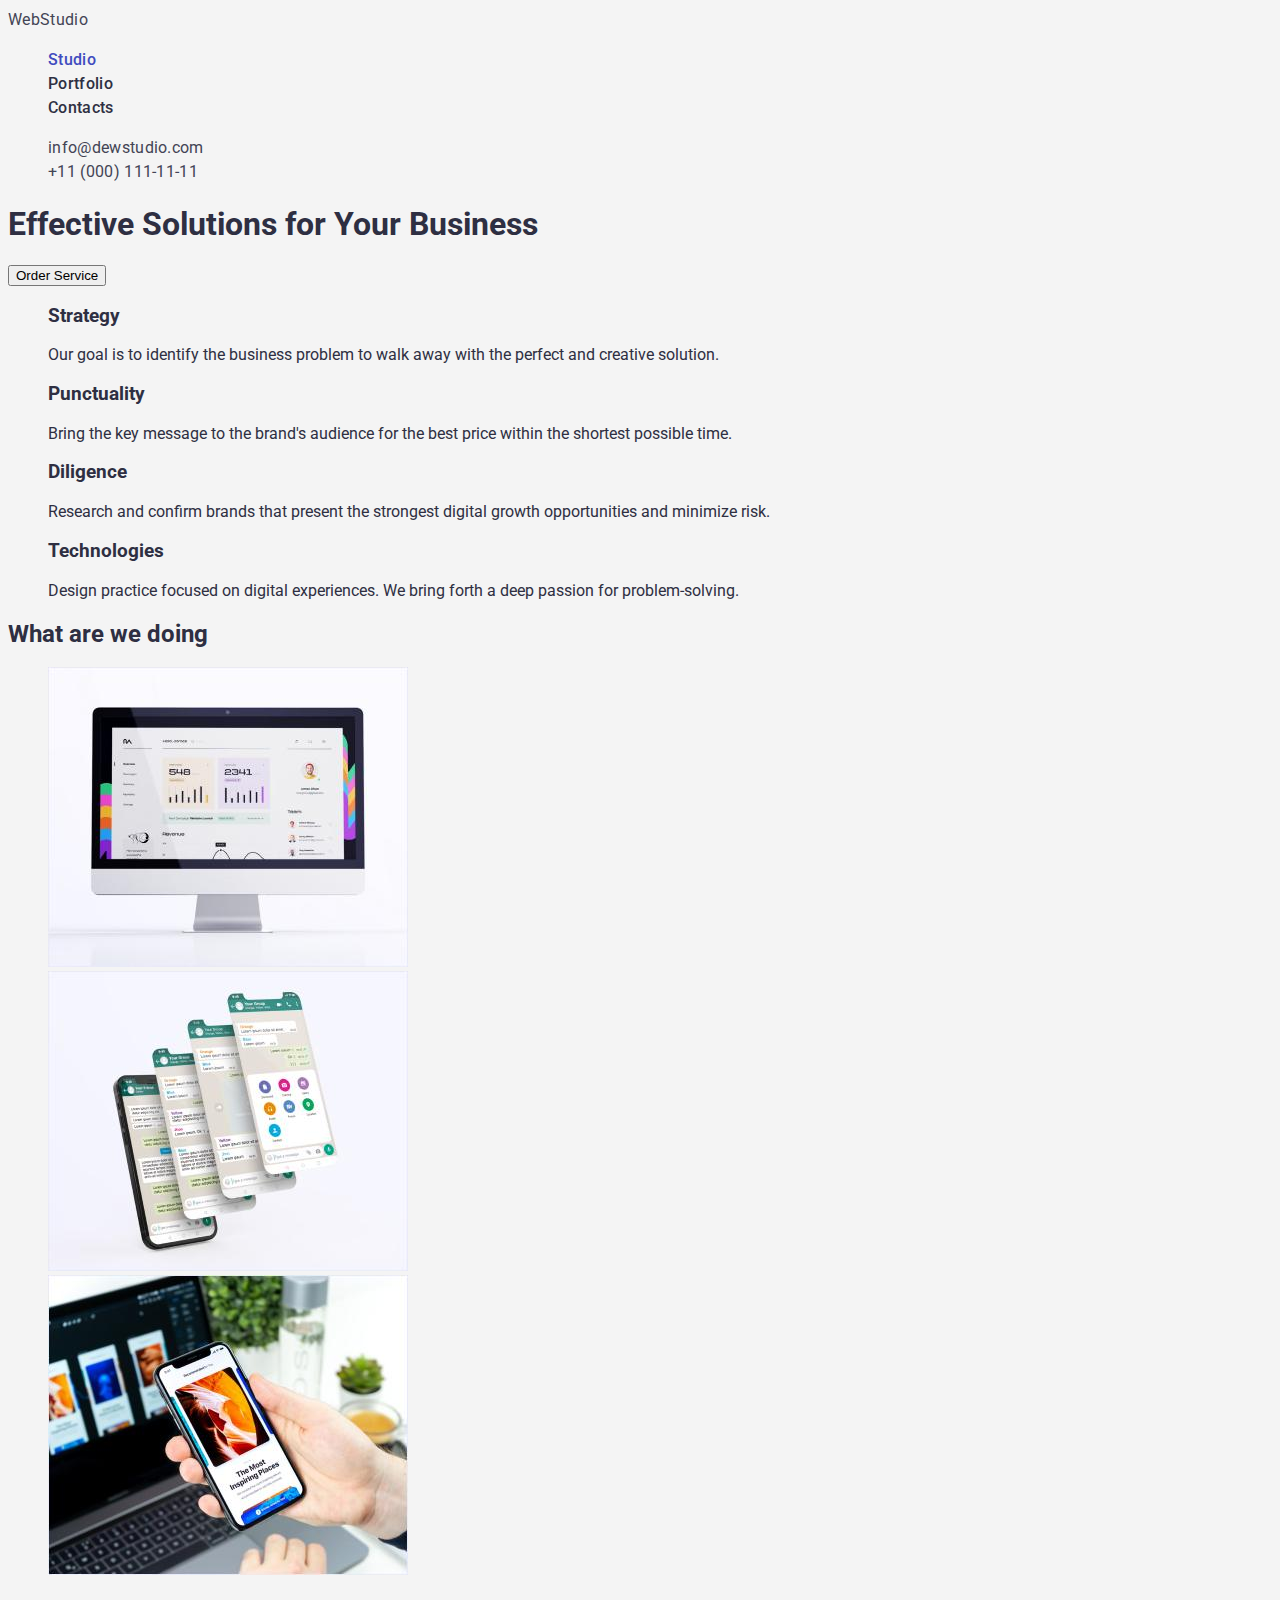
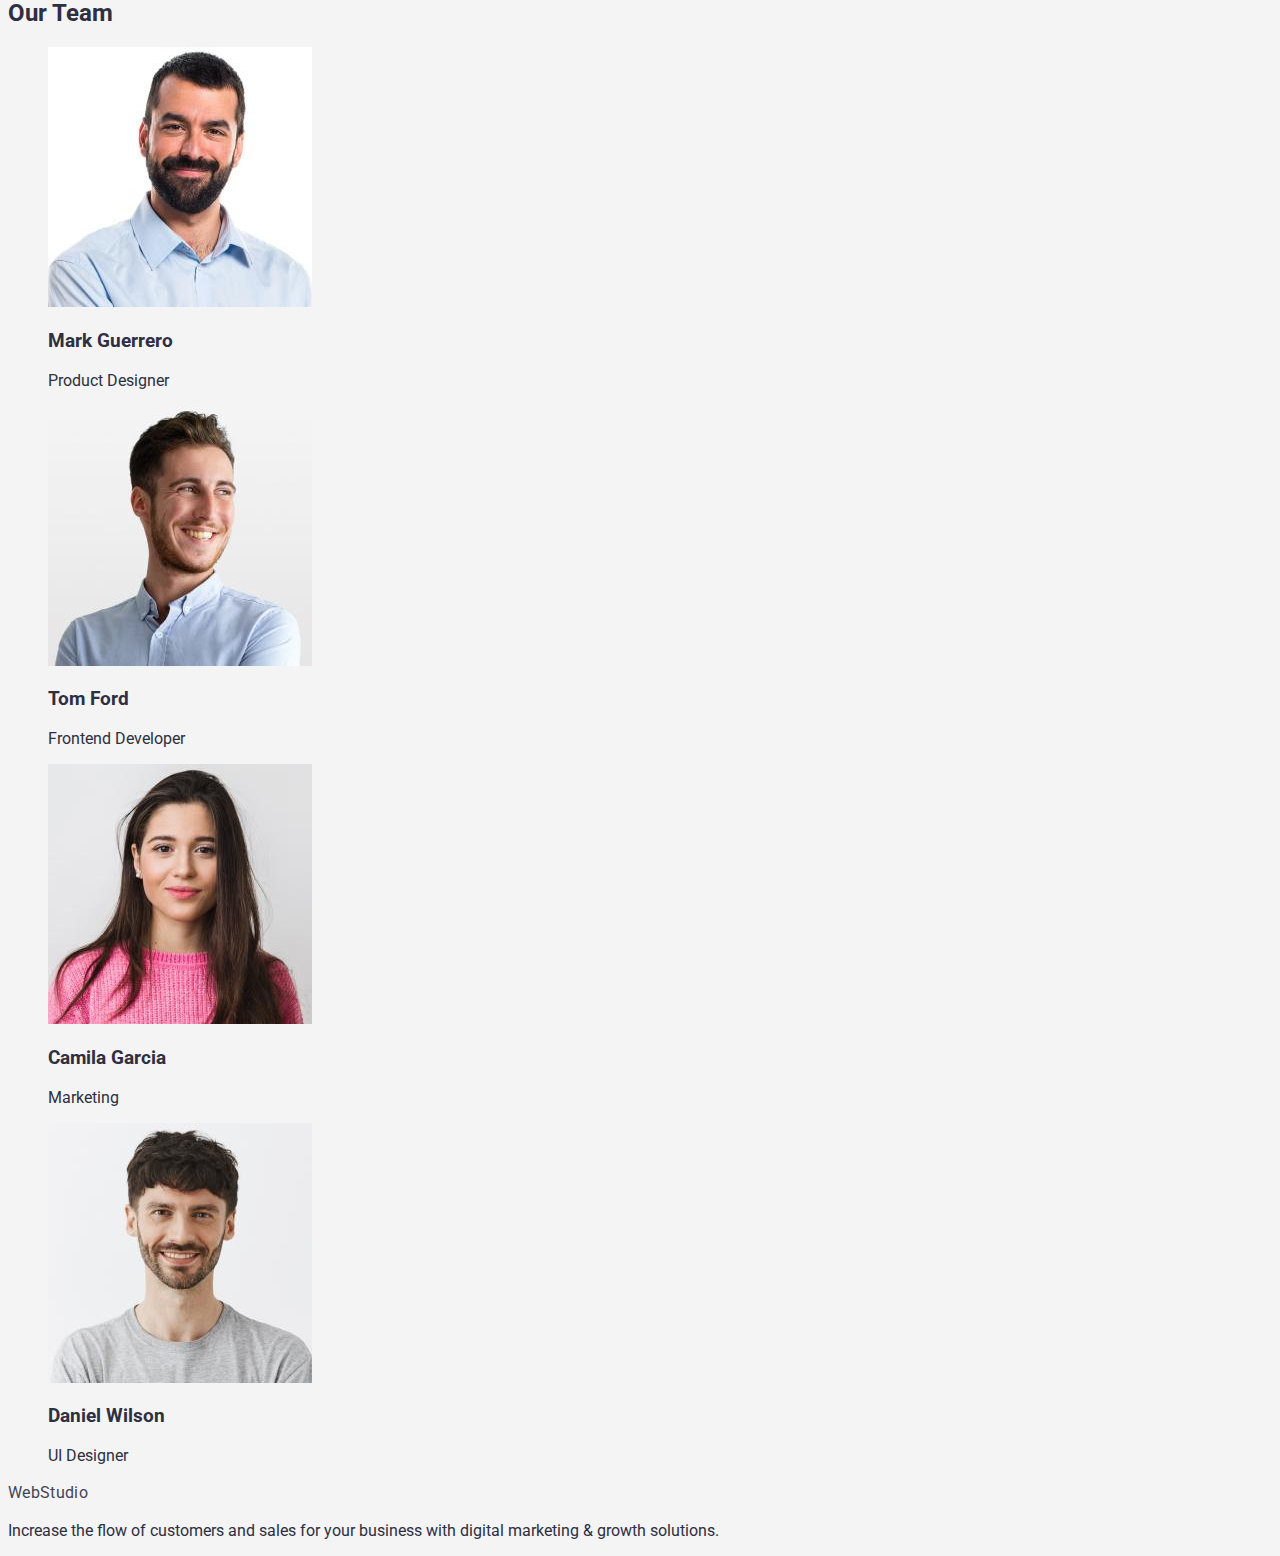
==== index.html @ c57a3c66 "publ" ====
<!DOCTYPE html>
<html lang="en">
  <head>
    <meta charset="UTF-8" />
    <meta http-equiv="X-UA-Compatible" content="IE=edge" />
    <meta name="viewport" content="width=device-width, initial-scale=1.0" />
    <title>Studio</title>
    <link
      rel="stylesheet"
      href="node_modules/modern-normalize/modern-normalize.css"
    />
    <link rel="preconnect" href="https://fonts.googleapis.com" />
    <link rel="preconnect" href="https://fonts.gstatic.com" crossorigin />
    <link
      href="https://fonts.googleapis.com/css2?family=Raleway:ital,wght@0,800;1,800&family=Roboto:ital,wght@0,400;0,500;0,700;0,900;1,400;1,500;1,700;1,900&display=swap"
      rel="stylesheet"
    />
    <link rel="stylesheet" href=".//css/styles.css" />
  </head>

  <body>
    <header>
      <nav>
        <a class="link" href="index.html">WebStudio</a>
        <ul>
          <li>
            <a class="link-active nav-link" href="index.html">Studio</a>
          </li>
          <li>
            <a class="link nav-link" href="portfolio.html">Portfolio</a>
          </li>
          <li>
            <a class="link nav-link" href="contacts.html">Contacts</a>
          </li>
        </ul>
      </nav>
      <address>
        <ul>
          <li>
            <a class="link" href="mailto:info@dewstudio.com"
              >info@dewstudio.com</a
            >
          </li>
          <li>
            <a class="link" href="tel:+110001111111">+11 (000) 111-11-11</a>
          </li>
        </ul>
      </address>
    </header>
    <main>
      <section>
        <h1>Effective Solutions for Your Business</h1>
        <button type="button" class="button">Order Service</button>
      </section>
      <section>
        <h2 hidden="true">Our benefits</h2>
        <ul>
          <li>
            <h3>Strategy</h3>
            <p>
              Our goal is to identify the business problem to walk away with the
              perfect and creative solution.
            </p>
          </li>
          <li>
            <h3>Punctuality</h3>
            <p>
              Bring the key message to the brand's audience for the best price
              within the shortest possible time.
            </p>
          </li>
          <li>
            <h3>Diligence</h3>
            <p>
              Research and confirm brands that present the strongest digital
              growth opportunities and minimize risk.
            </p>
          </li>
          <li>
            <h3>Technologies</h3>
            <p>
              Design practice focused on digital experiences. We bring forth a
              deep passion for problem-solving.
            </p>
          </li>
        </ul>
      </section>
      <section>
        <h2>What are we doing</h2>
        <ul>
          <li>
            <img src="./image/img1-1.jpg" alt="pc" width="360" height="300" />
          </li>
          <li>
            <img
              src="./image/img1-2.jpg"
              alt="phone"
              width="360"
              height="300"
            />
          </li>
          <li>
            <img
              src="./image/img1-3.jpg"
              alt="phonelaptop"
              width="360"
              height="300"
            />
          </li>
        </ul>
      </section>
      <section>
        <h2>Our Team</h2>
        <ul>
          <li>
            <img
              src="./image/img1-4.jpg"
              alt="Mark Guerrero"
              width="264"
              height="260"
            />
            <h3>Mark Guerrero</h3>
            <p>Product Designer</p>
          </li>
          <li>
            <img
              src="./image/img1-5.jpg"
              alt="Tom Ford"
              width="264"
              height="260"
            />
            <h3>Tom Ford</h3>
            <p>Frontend Developer</p>
          </li>
          <li>
            <img
              src="./image/img1-6.jpg"
              alt="Camila Garcia"
              width="264"
              height="260"
            />
            <h3>Camila Garcia</h3>
            <p>Marketing</p>
          </li>
          <li>
            <img
              src="./image/img1-7.jpg"
              alt="Daniel Wilson"
              width="264"
              height="260"
            />
            <h3>Daniel Wilson</h3>
            <p>UI Designer</p>
          </li>
        </ul>
      </section>
    </main>
    <footer>
      <a class="link" href="index.html">WebStudio</a>
      <p>
        Increase the flow of customers and sales for your business with digital
        marketing & growth solutions.
      </p>
    </footer>
  </body>
</html>
---- css/styles.css ----
:root {
  --color-primary: #2e2f42;
  --color-action: #404bbf;
  --color-brand-link: #434455;
  --color-brand-nav-link: #2e2f42;
  --color-background: #f4f4f4;
}
body {
  color: var(--color-primary);
  font-family: 'Roboto', 'Raleway', sans-serif;
  background-color: var(--color-background);
}

.link {
  color: var(--color-brand-link);
  text-decoration: none;
  font-family: Roboto;
  font-size: 16px;
  font-style: normal;
  line-height: 1.5;
  letter-spacing: 0.32px;
}

.nav-link {
  color: var(--color-brand-nav-link);
  text-decoration: none;
  font-family: Roboto;
  font-size: 16px;
  font-weight: 500;
  line-height: 1.5;
  letter-spacing: 0.32px;
}

.nav-link:hover,
.nav-link:focus {
  color: var(--color-action);
}

.link:hover {
  color: var(--color-action);
}
.link-active {
  color: var(--color-action);
}
.brand-section {
  background-color: var(--color-brand-lite);
}
.button {
  cursor: pointer;
}

ul {
  list-style-type: none;
}
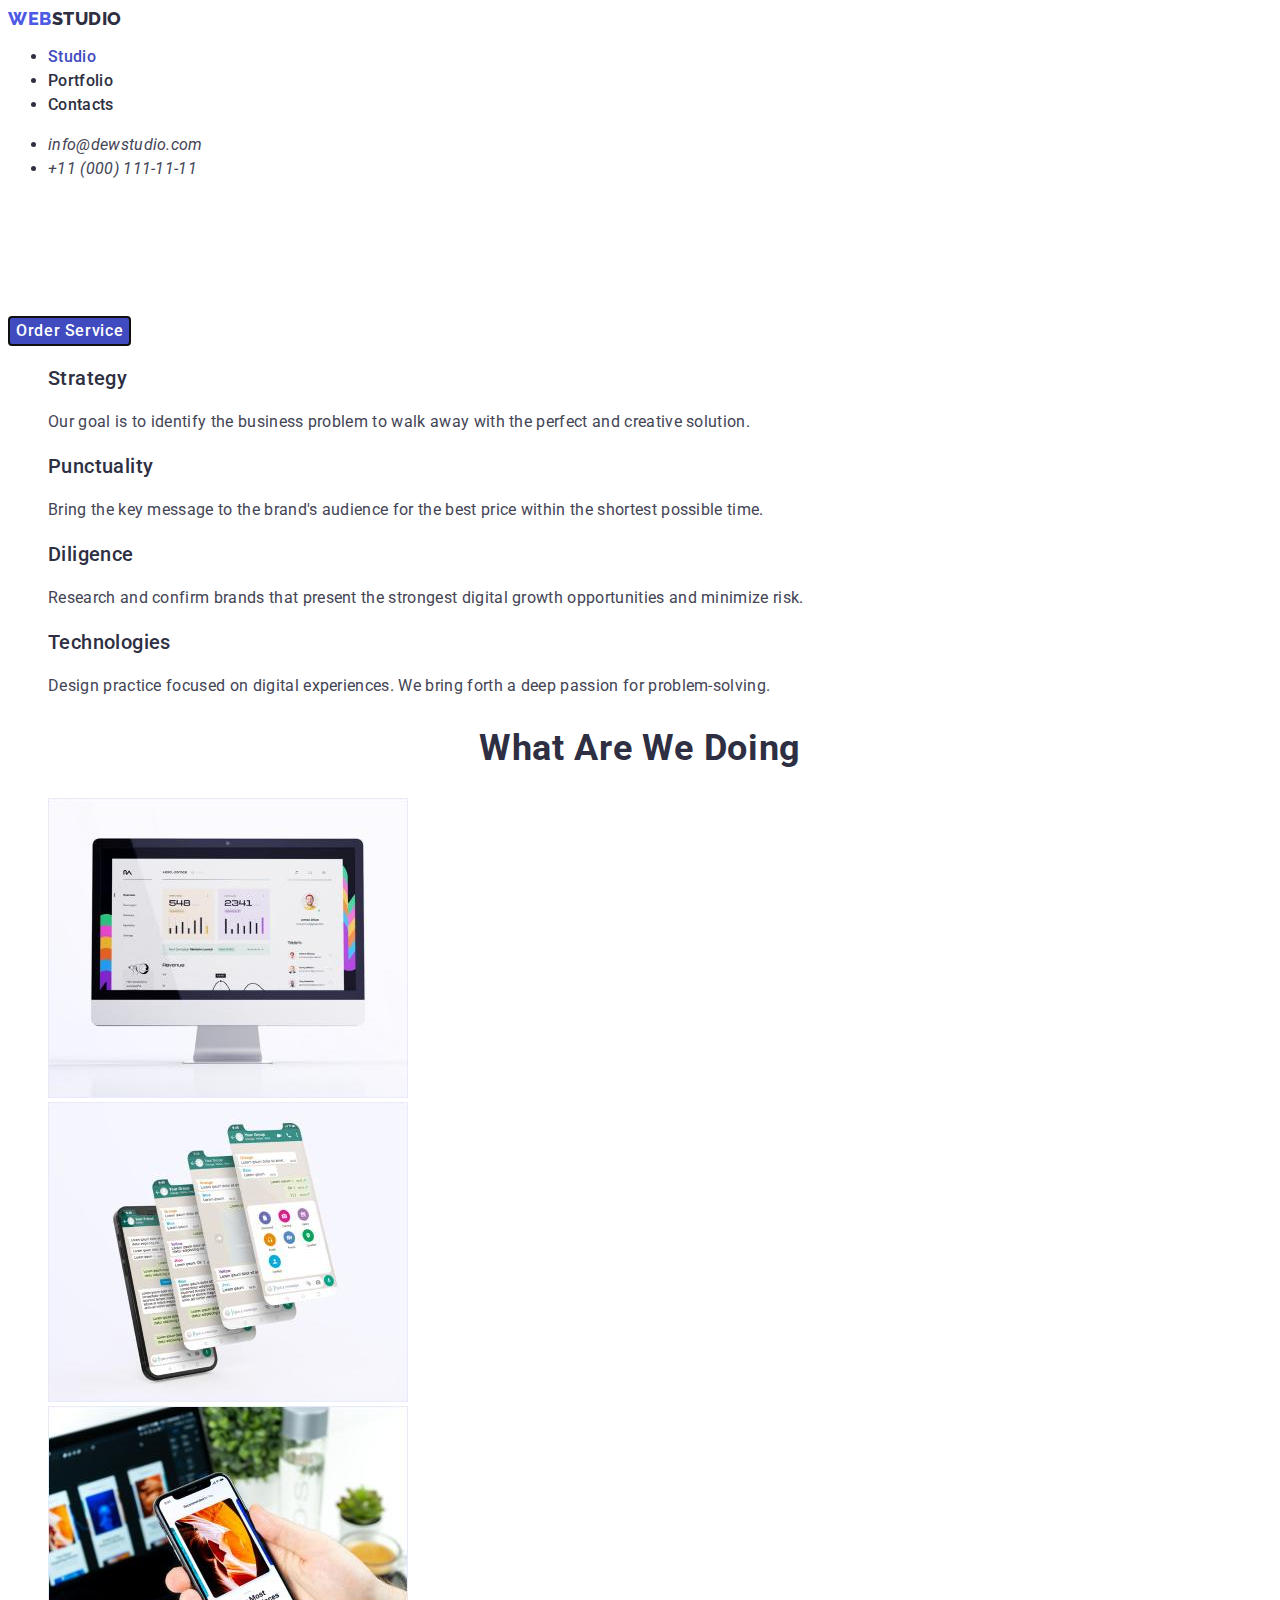
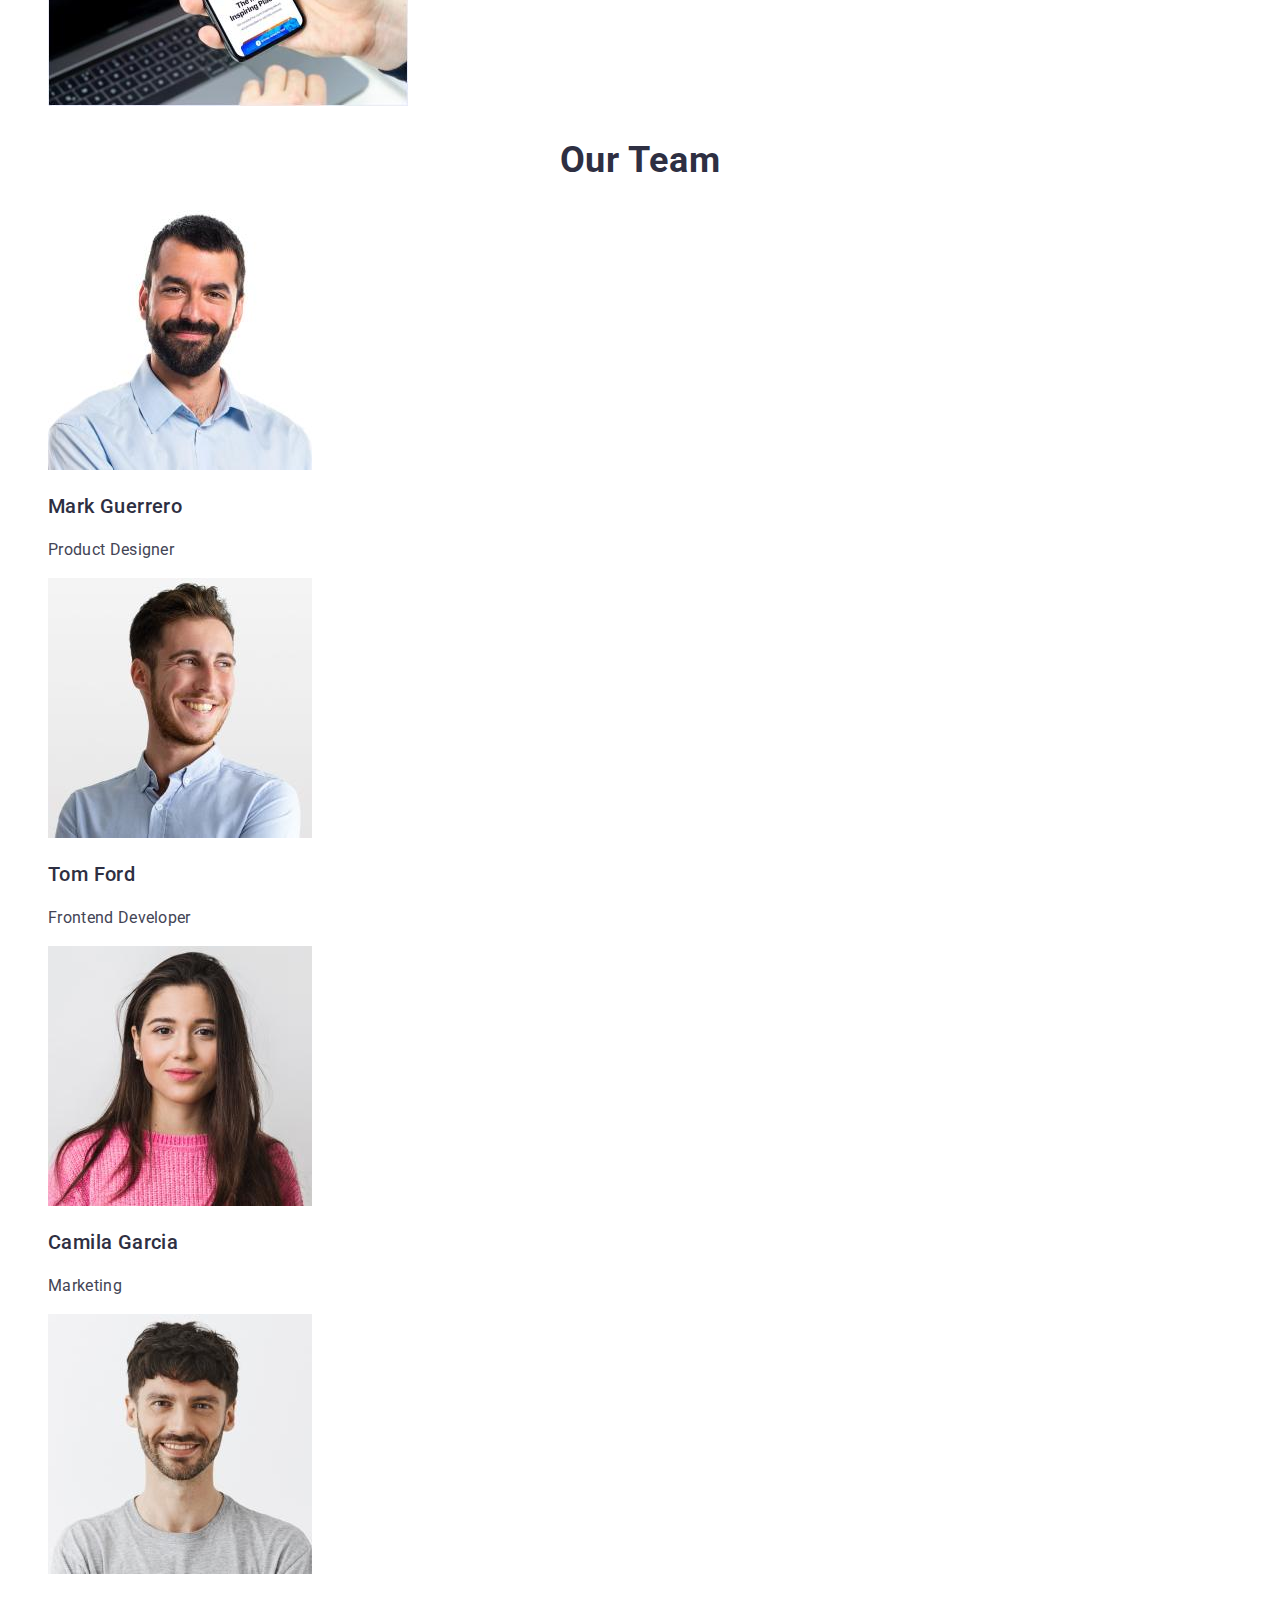
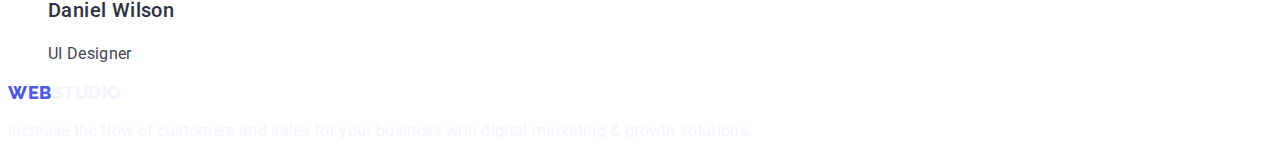
==== commit a72a4033: "correction" ====
--- a/index.html
+++ b/index.html
@@ -21,7 +21,8 @@
   <body>
     <header>
       <nav>
-        <a class="link" href="index.html">WebStudio</a>
+        <a class="link logo" href="index.html"
+          >Web<span class="logo-part">Studio</span</a>
         <ul>
           <li>
             <a class="link-active nav-link" href="index.html">Studio</a>
@@ -49,36 +50,36 @@
     </header>
     <main>
       <section>
-        <h1>Effective Solutions for Your Business</h1>
-        <button type="button" class="button">Order Service</button>
+        <h1 class="hero-title">Effective Solutions for Your Business</h1>
+        <button type="button" class="button" autofocus="autofocus">Order Service</button>
       </section>
       <section>
-        <h2 hidden="true">Our benefits</h2>
-        <ul>
+        <h2 class="visually-hidden">Our benefits</h2>
+        <ul class="list">
           <li>
-            <h3>Strategy</h3>
-            <p>
+            <h3 class="card-text">Strategy</h3>
+            <p class="text">
               Our goal is to identify the business problem to walk away with the
               perfect and creative solution.
             </p>
           </li>
           <li>
-            <h3>Punctuality</h3>
-            <p>
+            <h3 class="card-text">Punctuality</h3>
+            <p class="text">
               Bring the key message to the brand's audience for the best price
               within the shortest possible time.
             </p>
           </li>
           <li>
-            <h3>Diligence</h3>
-            <p>
+            <h3 class="card-text">Diligence</h3>
+            <p class="text">
               Research and confirm brands that present the strongest digital
               growth opportunities and minimize risk.
             </p>
           </li>
           <li>
-            <h3>Technologies</h3>
-            <p>
+            <h3 class="card-text">Technologies</h3>
+            <p class="text">
               Design practice focused on digital experiences. We bring forth a
               deep passion for problem-solving.
             </p>
@@ -86,8 +87,8 @@
         </ul>
       </section>
       <section>
-        <h2>What are we doing</h2>
-        <ul>
+        <h2 class="text-title">What Are We Doing</h2>
+        <ul class="list">
           <li>
             <img src="./image/img1-1.jpg" alt="pc" width="360" height="300" />
           </li>
@@ -110,8 +111,8 @@
         </ul>
       </section>
       <section>
-        <h2>Our Team</h2>
-        <ul>
+        <h2 class="text-title">Our Team</h2>
+        <ul class="list">
           <li>
             <img
               src="./image/img1-4.jpg"
@@ -119,8 +120,8 @@
               width="264"
               height="260"
             />
-            <h3>Mark Guerrero</h3>
-            <p>Product Designer</p>
+            <h3 class="card-text">Mark Guerrero</h3>
+            <p class="text">Product Designer</p>
           </li>
           <li>
             <img
@@ -129,8 +130,8 @@
               width="264"
               height="260"
             />
-            <h3>Tom Ford</h3>
-            <p>Frontend Developer</p>
+            <h3 class="card-text">Tom Ford</h3>
+            <p class="text">Frontend Developer</p>
           </li>
           <li>
             <img
@@ -139,8 +140,8 @@
               width="264"
               height="260"
             />
-            <h3>Camila Garcia</h3>
-            <p>Marketing</p>
+            <h3 class="card-text">Camila Garcia</h3>
+            <p class="text">Marketing</p>
           </li>
           <li>
             <img
@@ -149,15 +150,16 @@
               width="264"
               height="260"
             />
-            <h3>Daniel Wilson</h3>
-            <p>UI Designer</p>
+            <h3 class="card-text">Daniel Wilson</h3>
+            <p class="text">UI Designer</p>
           </li>
         </ul>
       </section>
     </main>
     <footer>
-      <a class="link" href="index.html">WebStudio</a>
-      <p>
+      <a class="link logo" href="index.html"
+        >Web<span class="logo-part-footer">Studio</span></a>
+      <p class="text-footer">
         Increase the flow of customers and sales for your business with digital
         marketing & growth solutions.
       </p>
--- a/css/styles.css
+++ b/css/styles.css
@@ -1,30 +1,59 @@
 :root {
-  --color-primary: #2e2f42;
-  --color-action: #404bbf;
-  --color-brand-link: #434455;
-  --color-brand-nav-link: #2e2f42;
-  --color-background: #f4f4f4;
+  --color-dark: #2e2f42;
+  --color-pressed-states: #404bbf;
+  --color-text: #434455;
+  --color-primary-brand: #4d5ae5;
+  --color-white-background: #ffffff;
+  --color-light: #f4f4fd;
+  --color-accent: #e7e9fc;
+  --color-subtle-text: #8e8f99;
+  --color-modal-overlay: #2e2f4266;
+  --color-hero-background: #2e2f42;
+  --color-modal-background: #fcfcfc;
 }
 body {
-  color: var(--color-primary);
+  color: var(--color-dark);
   font-family: 'Roboto', 'Raleway', sans-serif;
-  background-color: var(--color-background);
+  background-color: var(--color-white-background);
+}
+.hero-title {
+  color: var(--color-white-background);
+  text-align: center;
+  font-family: inherit;
+  font-size: 56px;
+  font-weight: 700;
+  line-height: 1.07143;
+  letter-spacing: 1.12px;
+}
+.link.logo {
+  color: var(--color-primary-brand);
+  font-family: Raleway;
+  font-size: 18px;
+  font-weight: 800;
+  line-height: 1.16667;
+  letter-spacing: 0.54px;
+  text-transform: uppercase;
+}
+.logo-part {
+  color: var(--color-dark);
+}
+.logo-part-footer{
+  color: var(--color-light)
 }
 
 .link {
-  color: var(--color-brand-link);
+  color: var(--color-text);
   text-decoration: none;
-  font-family: Roboto;
+  font-family: inherit;
   font-size: 16px;
-  font-style: normal;
   line-height: 1.5;
   letter-spacing: 0.32px;
 }
 
 .nav-link {
-  color: var(--color-brand-nav-link);
+  color: var(--color-dark);
   text-decoration: none;
-  font-family: Roboto;
+  font-family: inherit;
   font-size: 16px;
   font-weight: 500;
   line-height: 1.5;
@@ -33,22 +62,79 @@
 
 .nav-link:hover,
 .nav-link:focus {
-  color: var(--color-action);
+  color: var(--color-pressed-states);
 }
 
 .link:hover {
-  color: var(--color-action);
+  color: var(--color-pressed-states);
 }
 .link-active {
-  color: var(--color-action);
+  color: var(--color-pressed-states);
 }
-.brand-section {
-  background-color: var(--color-brand-lite);
-}
+
 .button {
   cursor: pointer;
+  color: var(--color-primary-brand);
+  text-align: center;
+  font-family: inherit;
+  font-size: 16px;
+  font-weight: 500;
+  line-height: 1.5;
+  letter-spacing: 0.64px;
+  background-color: var(--color-light);
 }
-
-ul {
+.button:hover,
+.button:focus {
+  color: var(--color-white-background);
+  background-color: var(--color-pressed-states);
+}
+.button:active{
+  background-color: var(--color-pressed-states);
+}
+.list {
   list-style-type: none;
 }
+.card-text {
+  color: var(--color-dark);
+  font-family: inherit;
+  font-size: 20px;
+  font-weight: 500;
+  line-height: 1.2;
+  letter-spacing: 0.4px;
+}
+.text {
+  color: var(--color-text);
+  font-family: inherit;
+  font-size: 16px;
+  line-height: 1.5;
+  letter-spacing: 0.32px;
+}
+.text-footer {
+  color: var(--color-light);
+  font-family: inherit;
+  font-size: 16px;
+  line-height: 1.5;
+  letter-spacing: 0.32px;
+}
+.text-title {
+  color: var(--color-dark);
+  text-align: center;
+  font-family: inherit;
+  font-size: 36px;
+  font-weight: 700;
+  line-height: 1.11111;
+  letter-spacing: 0.72px;
+  text-transform: capitalize;
+}
+.visually-hidden {
+  position: absolute;
+  width: 1px;
+  height: 1px;
+  margin: -1px;
+  border: 0;
+  padding: 0;
+  white-space: nowrap;
+  clip-path: inset(100%);
+  clip: rect(0 0 0 0);
+  overflow: hidden;
+}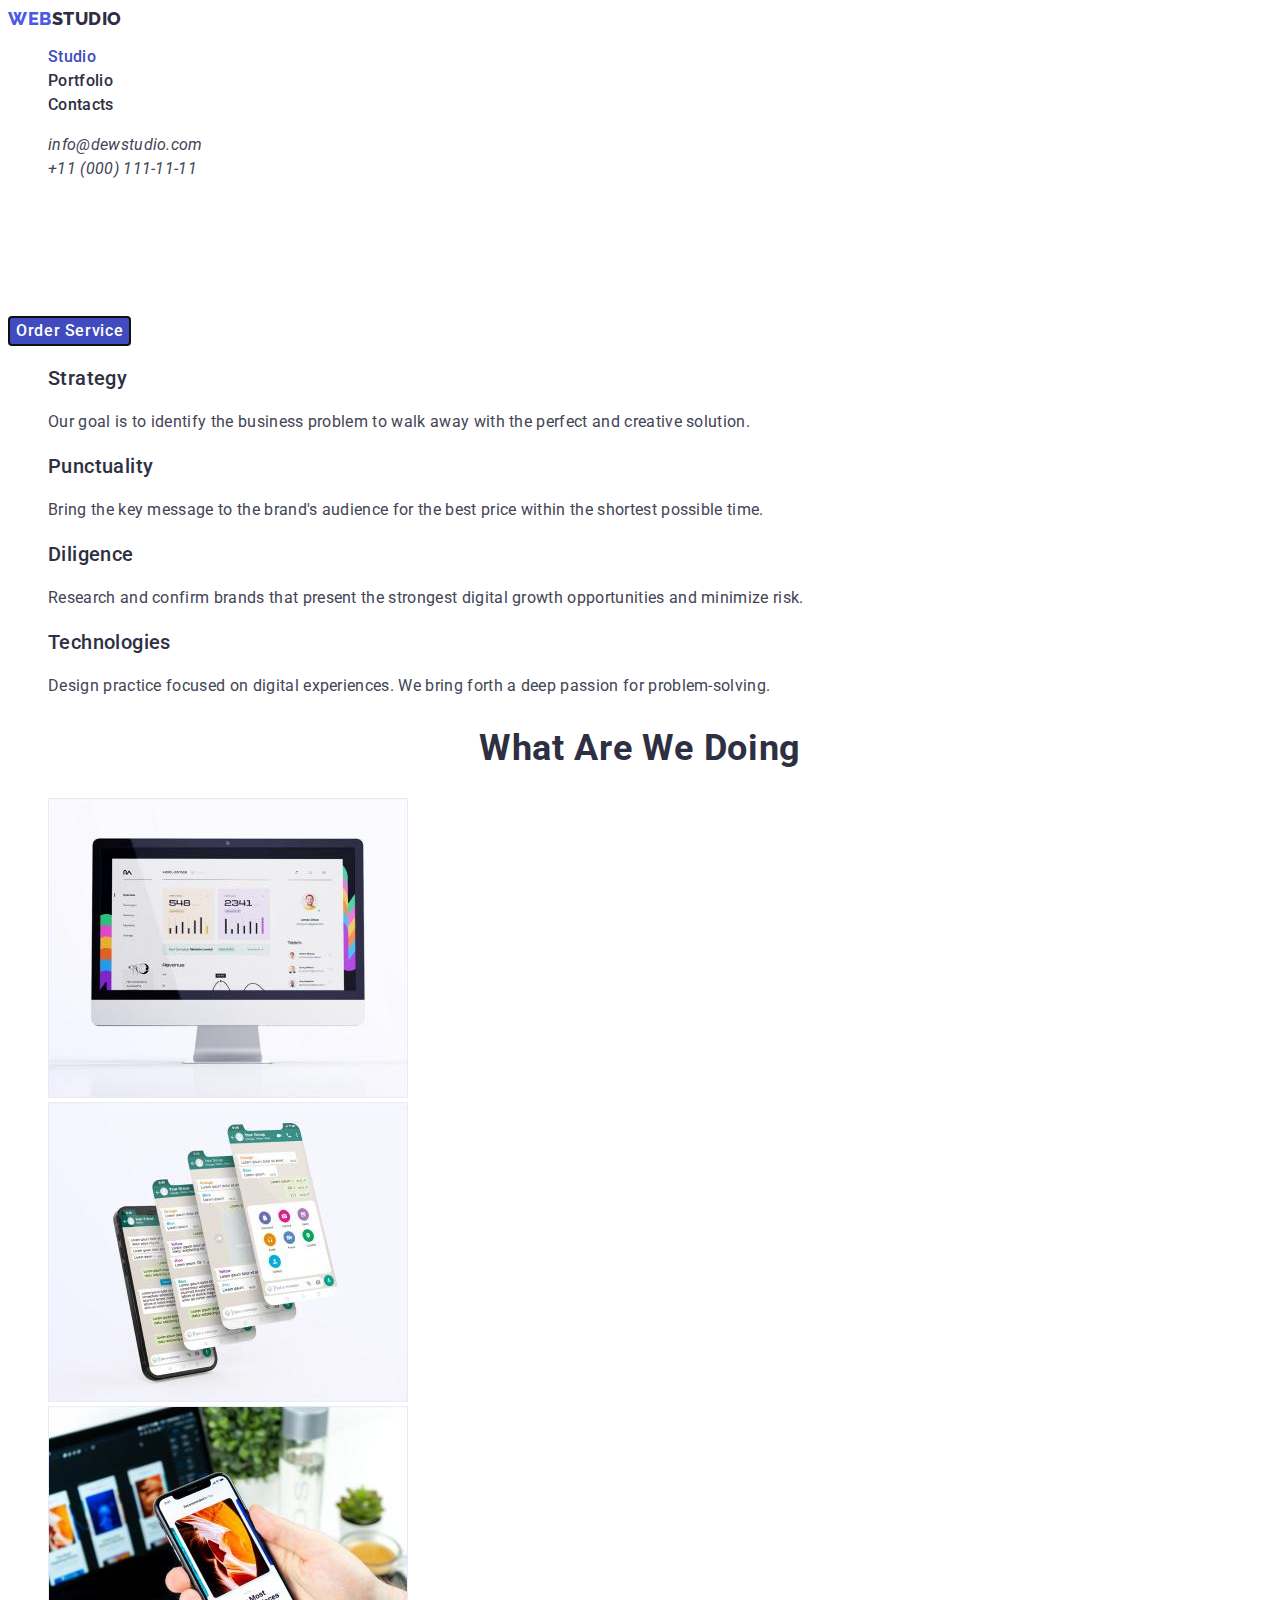
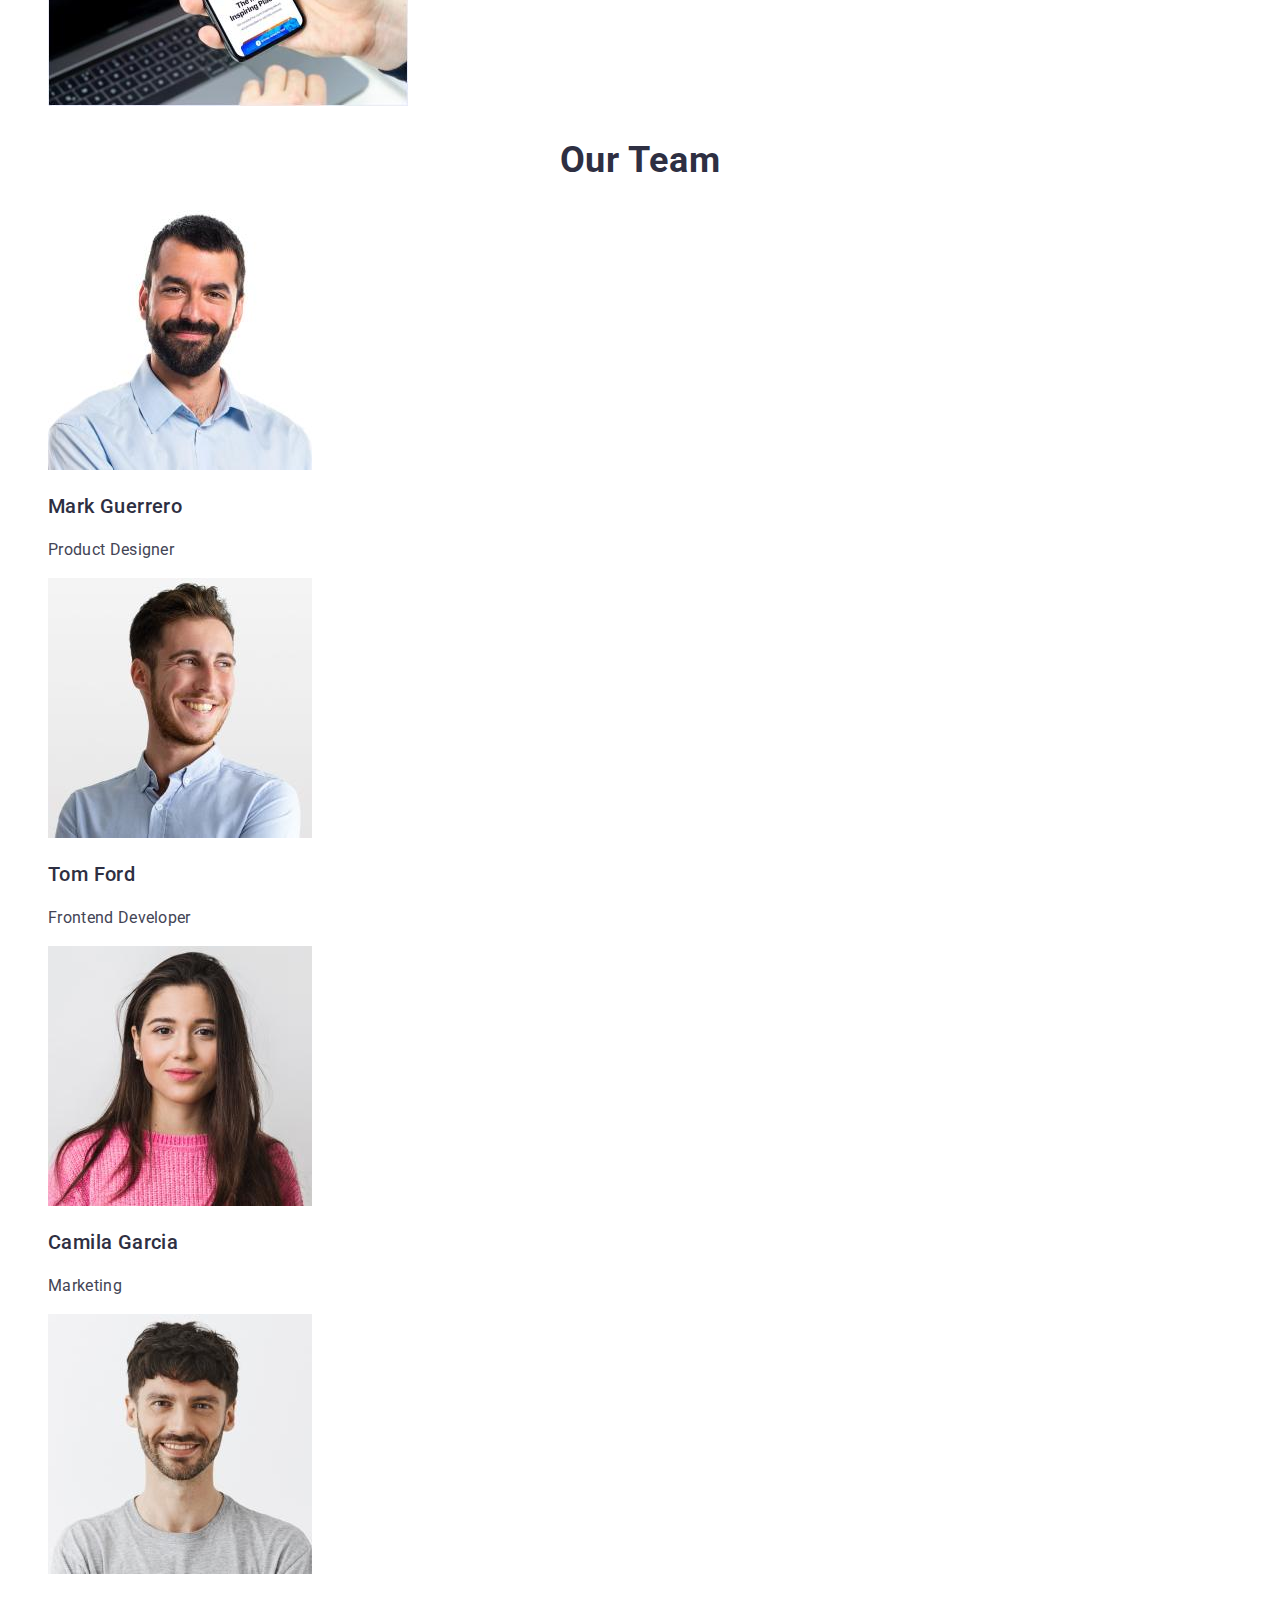
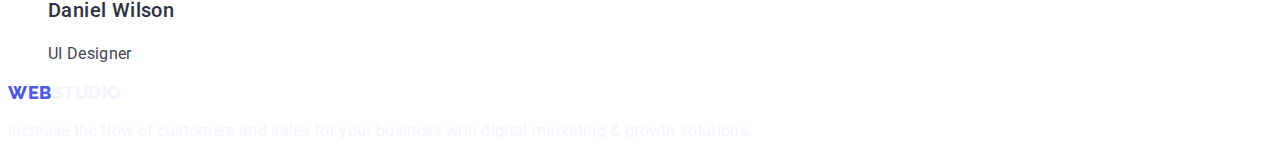
==== commit 90e0b505: "corr2" ====
--- a/index.html
+++ b/index.html
@@ -23,7 +23,7 @@
       <nav>
         <a class="link logo" href="index.html"
           >Web<span class="logo-part">Studio</span</a>
-        <ul>
+        <ul class="list">
           <li>
             <a class="link-active nav-link" href="index.html">Studio</a>
           </li>
@@ -36,7 +36,7 @@
         </ul>
       </nav>
       <address>
-        <ul>
+        <ul class="list">
           <li>
             <a class="link" href="mailto:info@dewstudio.com"
               >info@dewstudio.com</a
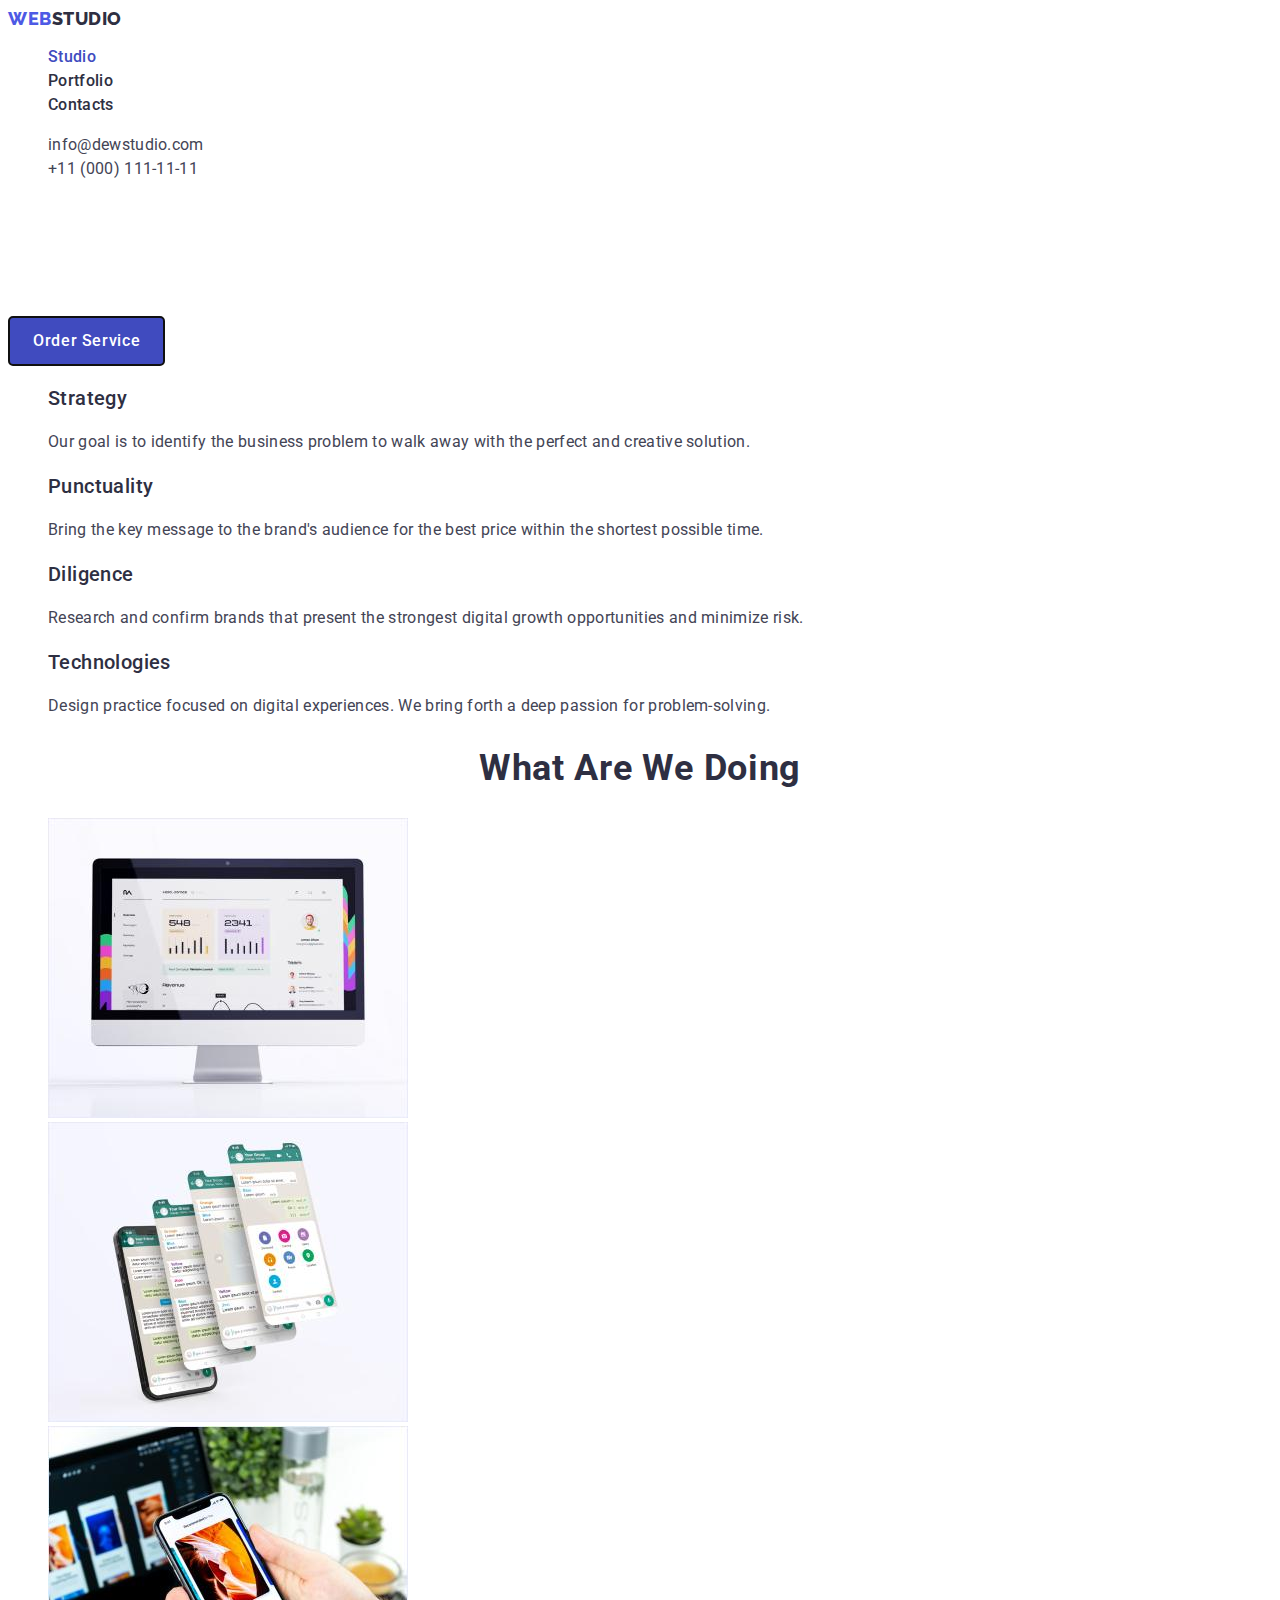
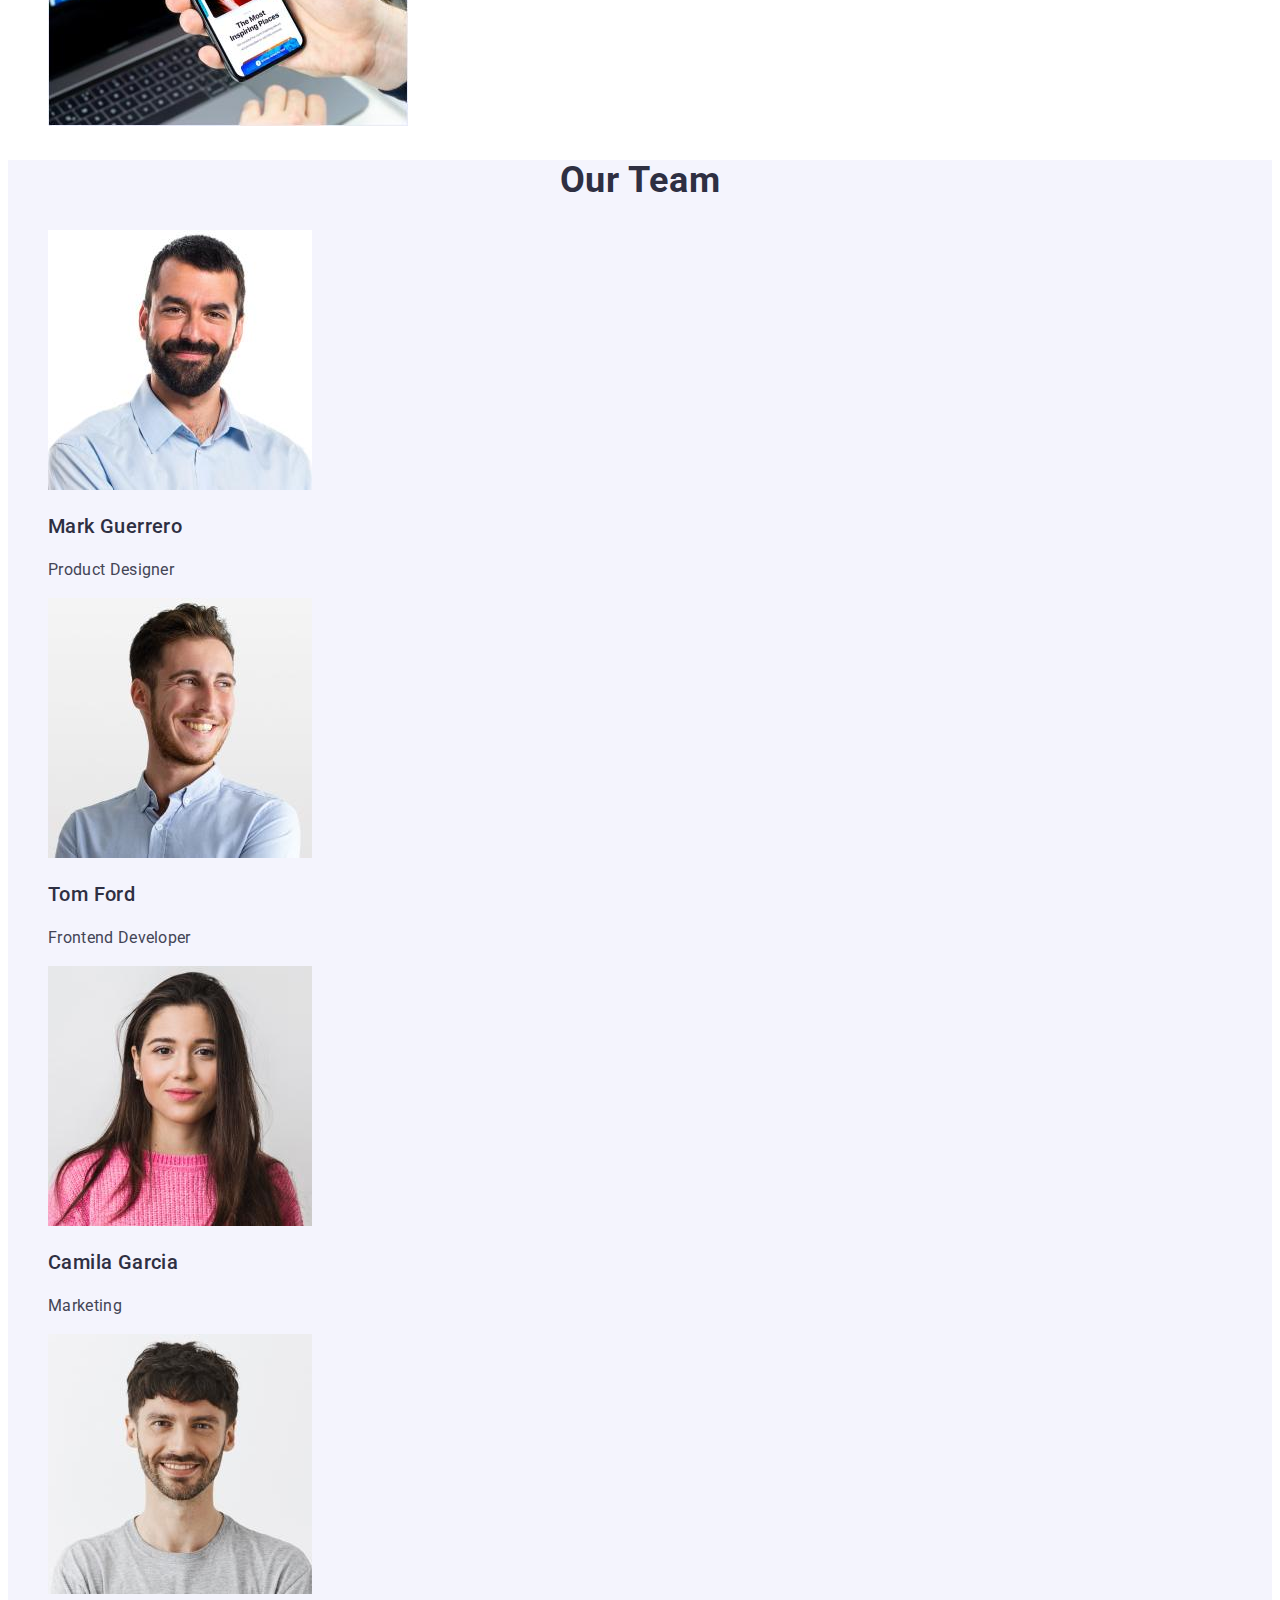
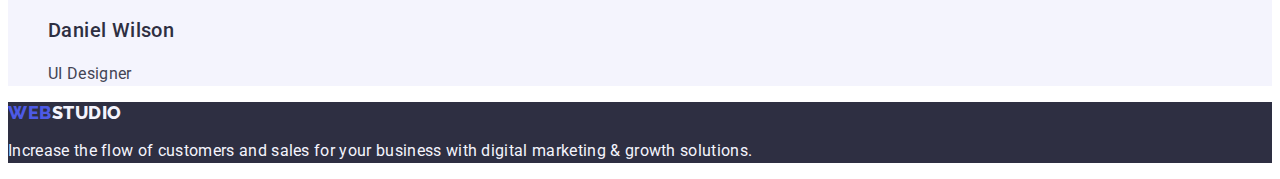
==== commit 29575391: "corr4" ====
--- a/index.html
+++ b/index.html
@@ -17,12 +17,12 @@
     />
     <link rel="stylesheet" href=".//css/styles.css" />
   </head>
-
   <body>
     <header>
       <nav>
-        <a class="link logo" href="index.html"
-          >Web<span class="logo-part">Studio</span</a>
+        <a class="link-logo" href="index.html"
+          >Web<span class="logo-part">Studio</span></a
+        >
         <ul class="list">
           <li>
             <a class="link-active nav-link" href="index.html">Studio</a>
@@ -35,7 +35,7 @@
           </li>
         </ul>
       </nav>
-      <address>
+      <address class="link-adr">
         <ul class="list">
           <li>
             <a class="link" href="mailto:info@dewstudio.com"
@@ -49,11 +49,17 @@
       </address>
     </header>
     <main>
-      <section>
+      <section class="section-bg">
         <h1 class="hero-title">Effective Solutions for Your Business</h1>
-        <button type="button" class="button" autofocus="autofocus">Order Service</button>
-      </section>
-      <section>
+        <button
+          type="button"
+          class="button active-button"
+          autofocus="autofocus"
+        >
+          Order Service
+        </button>
+        <!-- </section>
+      <section> -->
         <h2 class="visually-hidden">Our benefits</h2>
         <ul class="list">
           <li>
@@ -85,8 +91,8 @@
             </p>
           </li>
         </ul>
-      </section>
-      <section>
+        <!-- </section>
+      <section> -->
         <h2 class="text-title">What Are We Doing</h2>
         <ul class="list">
           <li>
@@ -110,7 +116,7 @@
           </li>
         </ul>
       </section>
-      <section>
+      <section class="section-bg-grey">
         <h2 class="text-title">Our Team</h2>
         <ul class="list">
           <li>
@@ -156,9 +162,10 @@
         </ul>
       </section>
     </main>
-    <footer>
-      <a class="link logo" href="index.html"
-        >Web<span class="logo-part-footer">Studio</span></a>
+    <footer class="bg-footer">
+      <a class="link-logo" href="index.html"
+        >Web<span class="logo-part-footer">Studio</span></a
+      >
       <p class="text-footer">
         Increase the flow of customers and sales for your business with digital
         marketing & growth solutions.
--- a/css/styles.css
+++ b/css/styles.css
@@ -1,140 +1,190 @@
 :root {
-  --color-dark: #2e2f42;
-  --color-pressed-states: #404bbf;
-  --color-text: #434455;
-  --color-primary-brand: #4d5ae5;
-  --color-white-background: #ffffff;
-  --color-light: #f4f4fd;
-  --color-accent: #e7e9fc;
-  --color-subtle-text: #8e8f99;
-  --color-modal-overlay: #2e2f4266;
-  --color-hero-background: #2e2f42;
-  --color-modal-background: #fcfcfc;
-}
-body {
-  color: var(--color-dark);
-  font-family: 'Roboto', 'Raleway', sans-serif;
-  background-color: var(--color-white-background);
-}
-.hero-title {
-  color: var(--color-white-background);
-  text-align: center;
-  font-family: inherit;
-  font-size: 56px;
-  font-weight: 700;
-  line-height: 1.07143;
-  letter-spacing: 1.12px;
-}
-.link.logo {
-  color: var(--color-primary-brand);
-  font-family: Raleway;
-  font-size: 18px;
-  font-weight: 800;
-  line-height: 1.16667;
-  letter-spacing: 0.54px;
-  text-transform: uppercase;
-}
-.logo-part {
-  color: var(--color-dark);
-}
-.logo-part-footer{
-  color: var(--color-light)
-}
+    --color-dark: #2e2f42;
+    --color-pressed-states: #404bbf;
+    --color-text: #434455;
+    --color-primary-brand: #4d5ae5;
+    --color-white-background: #ffffff;
+    --color-light: #f4f4fd;
+    --color-accent: #e7e9fc;
+    --color-subtle-text: #8e8f99;
+    --color-modal-overlay: #2e2f4266;
+    --color-hero-background: #2e2f42;
+    --color-modal-background: #fcfcfc;
+    --color-success: #31d0aa;
+  }
 
-.link {
-  color: var(--color-text);
-  text-decoration: none;
-  font-family: inherit;
-  font-size: 16px;
-  line-height: 1.5;
-  letter-spacing: 0.32px;
-}
+  body {
+    color: var(--color-dark);
+    font-family: 'Roboto', 'Raleway', sans-serif;
+    background-color: var(--color-white-background);
+  }
 
-.nav-link {
-  color: var(--color-dark);
-  text-decoration: none;
-  font-family: inherit;
-  font-size: 16px;
-  font-weight: 500;
-  line-height: 1.5;
-  letter-spacing: 0.32px;
-}
+  .hero-title {
+    color: var(--color-white-background);
+    text-align: center;
+    font-family: inherit;
+    font-size: 56px;
+    font-weight: 700;
+    line-height: 1.07143;
+    letter-spacing: 1.12px;
+  }
 
-.nav-link:hover,
-.nav-link:focus {
-  color: var(--color-pressed-states);
-}
+  .link-logo {
+    color: var(--color-primary-brand);
+    text-decoration: none;
+    font-family: Raleway;
+    font-size: 18px;
+    font-weight: 800;
+    line-height: 1.16667;
+    letter-spacing: 0.54px;
+    text-transform: uppercase;
+  }
 
-.link:hover {
-  color: var(--color-pressed-states);
-}
-.link-active {
-  color: var(--color-pressed-states);
-}
+  .logo-part {
+    color: var(--color-dark);
+  }
 
-.button {
-  cursor: pointer;
-  color: var(--color-primary-brand);
-  text-align: center;
-  font-family: inherit;
-  font-size: 16px;
-  font-weight: 500;
-  line-height: 1.5;
-  letter-spacing: 0.64px;
-  background-color: var(--color-light);
-}
-.button:hover,
-.button:focus {
-  color: var(--color-white-background);
-  background-color: var(--color-pressed-states);
-}
-.button:active{
-  background-color: var(--color-pressed-states);
-}
-.list {
-  list-style-type: none;
-}
-.card-text {
-  color: var(--color-dark);
-  font-family: inherit;
-  font-size: 20px;
-  font-weight: 500;
-  line-height: 1.2;
-  letter-spacing: 0.4px;
-}
-.text {
-  color: var(--color-text);
-  font-family: inherit;
-  font-size: 16px;
-  line-height: 1.5;
-  letter-spacing: 0.32px;
-}
-.text-footer {
-  color: var(--color-light);
-  font-family: inherit;
-  font-size: 16px;
-  line-height: 1.5;
-  letter-spacing: 0.32px;
-}
-.text-title {
-  color: var(--color-dark);
-  text-align: center;
-  font-family: inherit;
-  font-size: 36px;
-  font-weight: 700;
-  line-height: 1.11111;
-  letter-spacing: 0.72px;
-  text-transform: capitalize;
-}
-.visually-hidden {
-  position: absolute;
-  width: 1px;
-  height: 1px;
-  margin: -1px;
-  border: 0;
-  padding: 0;
-  white-space: nowrap;
-  clip-path: inset(100%);
-  clip: rect(0 0 0 0);
-  overflow: hidden;
-}+  .logo-part-footer {
+    color: var(--color-light);
+  }
+
+  .link {
+    color: var(--color-text);
+    text-decoration: none;
+    font-family: inherit;
+    font-size: 16px;
+    line-height: 1.5;
+    letter-spacing: 0.32px;
+  }
+
+  .nav-link {
+    color: var(--color-dark);
+    text-decoration: none;
+    font-family: inherit;
+    font-size: 16px;
+    font-weight: 500;
+    line-height: 1.5;
+    letter-spacing: 0.32px;
+  }
+
+  .nav-link:hover,
+  .nav-link:focus {
+    color: var(--color-pressed-states);
+  }
+
+  .link:hover {
+    color: var(--color-pressed-states);
+  }
+
+  .link-active {
+    color: var(--color-pressed-states);
+  }
+
+  .link-adr {
+    font-style: normal;
+  }
+
+  .button {
+    cursor: pointer;
+    color: var(--color-primary-brand);
+    text-align: center;
+    font-family: inherit;
+    font-size: 16px;
+    font-weight: 500;
+    line-height: 1.5;
+    letter-spacing: 0.64px;
+    background-color: var(--color-light);
+    display: flex;
+    padding: 12px 24px;
+    justify-content: center;
+    align-items: center;
+    border-radius: 4px;
+    border: 1px solid var(--color-accent);
+  }
+
+  .active-button {
+    cursor: pointer;
+    color: var(--color-white-background);
+    text-align: center;
+    font-family: inherit;
+    font-size: 16px;
+    font-weight: 500;
+    line-height: 1.5;
+    letter-spacing: 0.64px;
+    background-color: var(--color-primary-brand);
+  }
+
+  .button:hover,
+  .button:focus {
+    color: var(--color-white-background);
+    background-color: var(--color-pressed-states);
+  }
+
+  .button:active {
+    background-color: var(--color-pressed-states);
+  }
+
+  .list {
+    list-style-type: none;
+  }
+
+  .card-text {
+    color: var(--color-dark);
+    font-family: inherit;
+    font-size: 20px;
+    font-weight: 500;
+    line-height: 1.2;
+    letter-spacing: 0.4px;
+  }
+
+  .text {
+    color: var(--color-text);
+    font-family: inherit;
+    font-size: 16px;
+    line-height: 1.5;
+    letter-spacing: 0.32px;
+  }
+
+  .text-footer {
+    color: var(--color-light);
+    font-family: inherit;
+    font-size: 16px;
+    line-height: 1.5;
+    letter-spacing: 0.32px;
+  }
+
+  .text-title {
+    color: var(--color-dark);
+    text-align: center;
+    font-family: inherit;
+    font-size: 36px;
+    font-weight: 700;
+    line-height: 1.11111;
+    letter-spacing: 0.72px;
+    text-transform: capitalize;
+  }
+
+  .visually-hidden {
+    position: absolute;
+    width: 1px;
+    height: 1px;
+    margin: -1px;
+    border: 0;
+    padding: 0;
+    white-space: nowrap;
+    clip-path: inset(100%);
+    clip: rect(0 0 0 0);
+    overflow: hidden;
+  }
+
+  .section-bg {
+    background-color: var(--color-white-background);
+  }
+
+  .section-bg-grey {
+    background-color: var(--color-light);
+  }
+
+  .bg-footer {
+    background-color: var(--color-dark);
+  }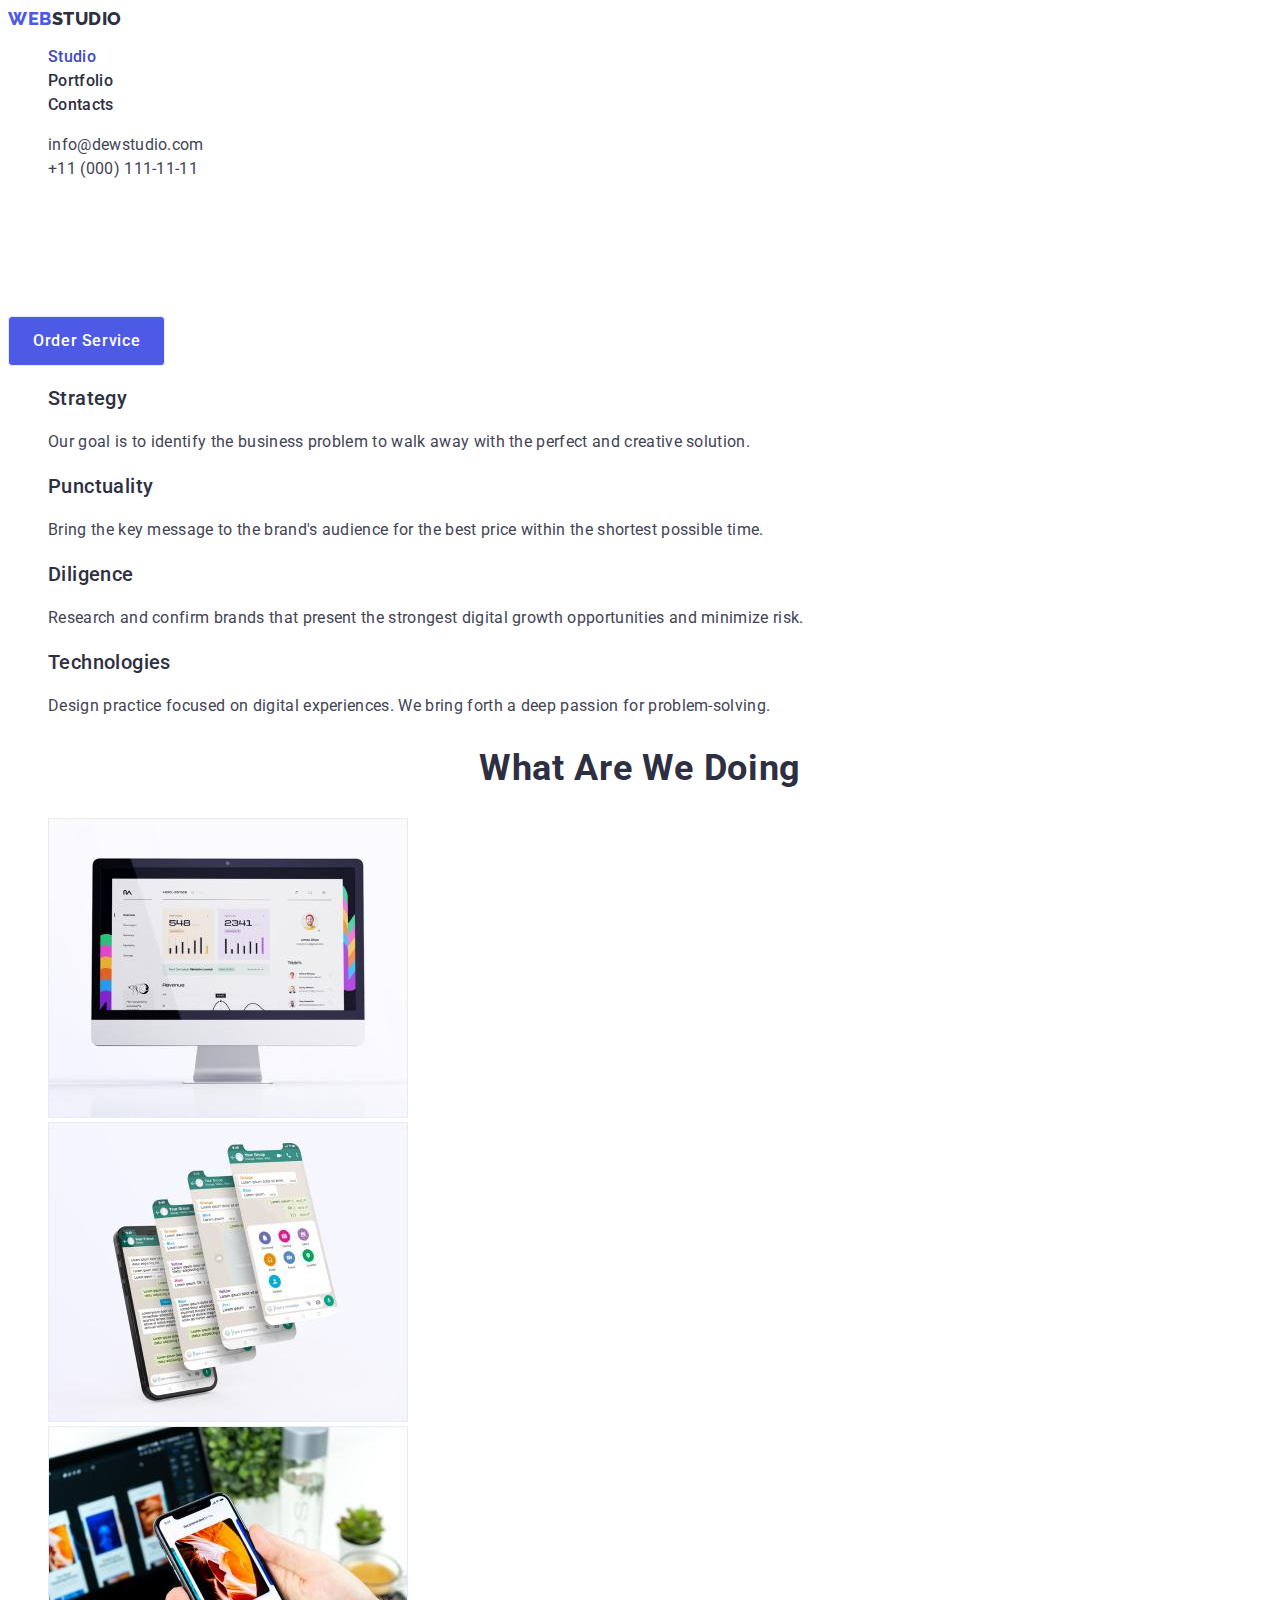
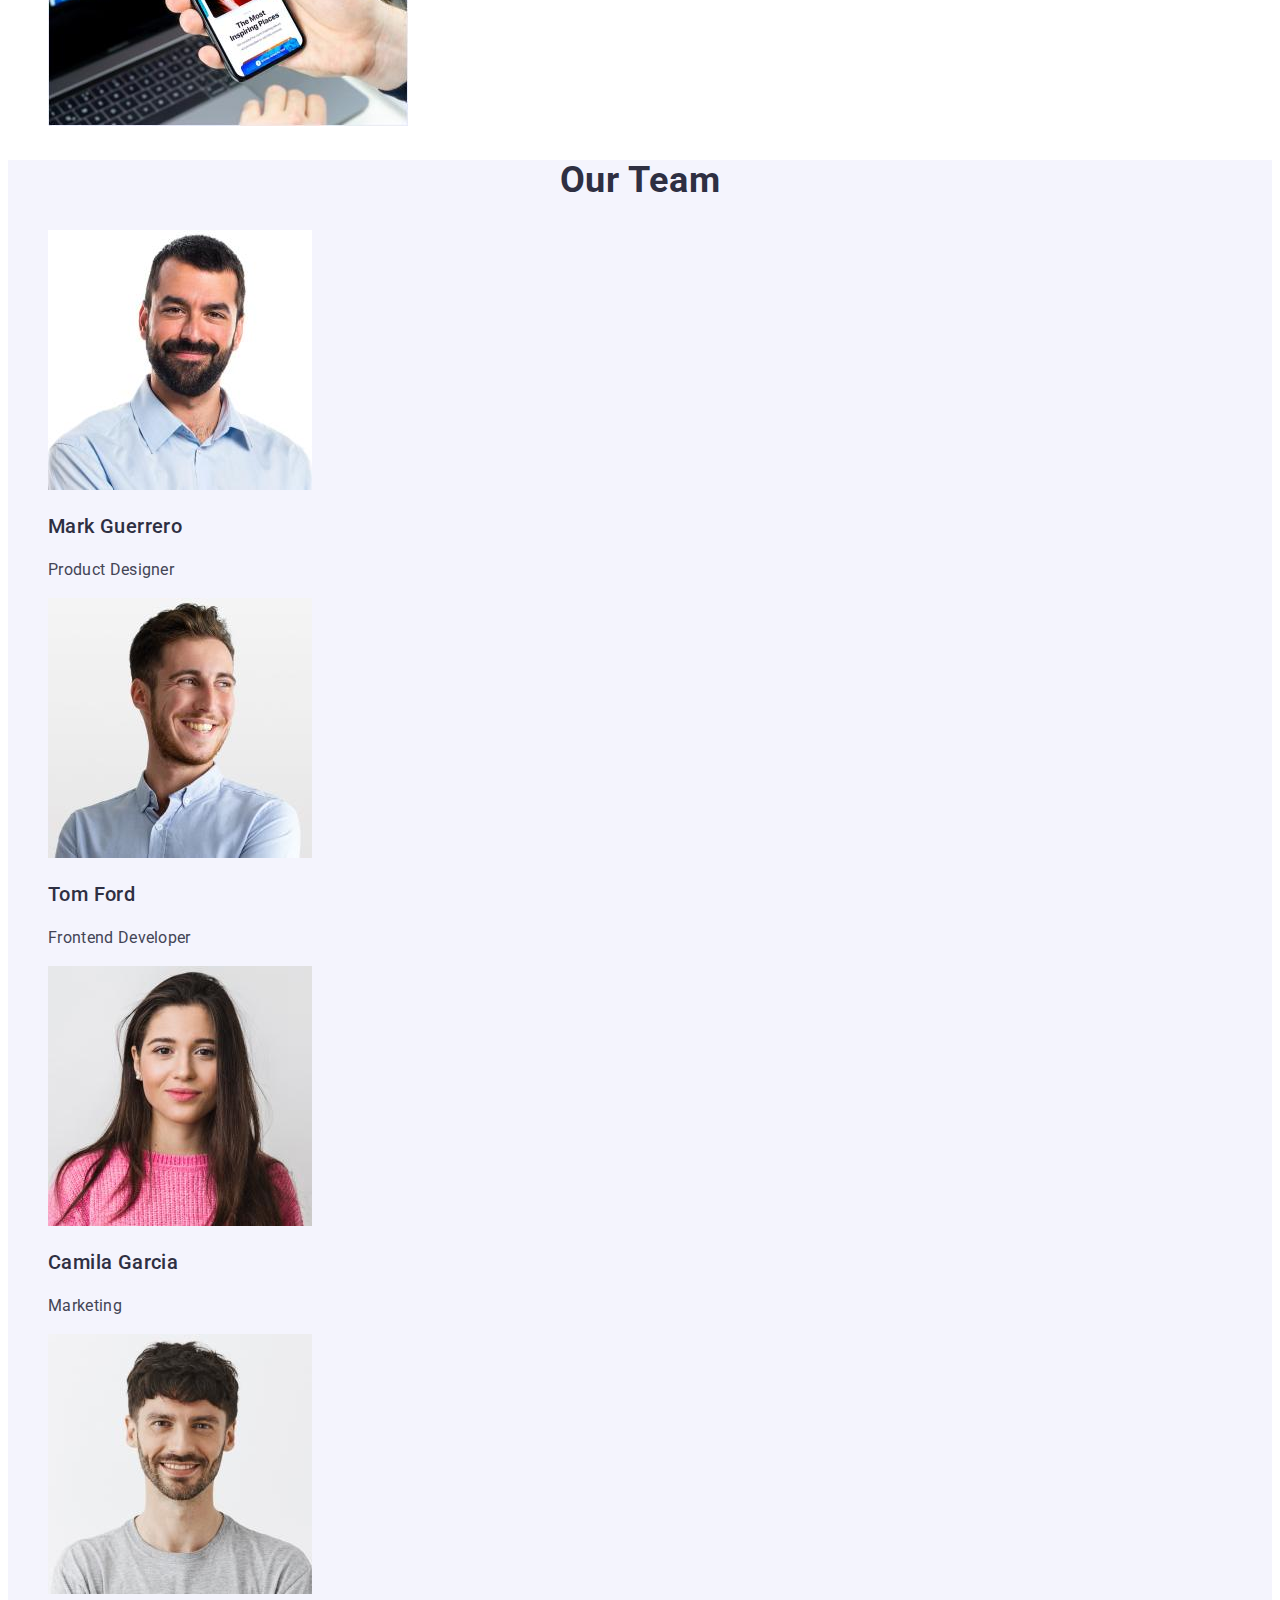
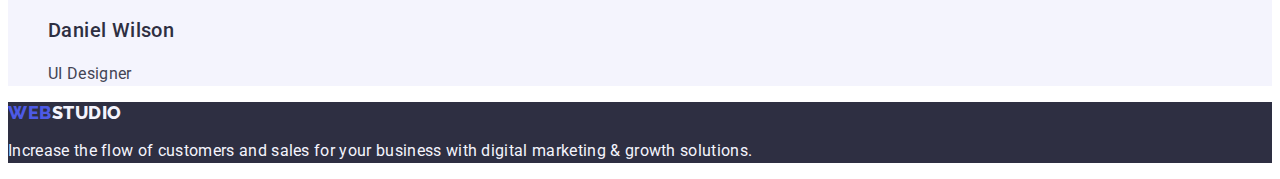
==== commit ec68d2c6: "corr5" ====
--- a/index.html
+++ b/index.html
@@ -51,11 +51,7 @@
     <main>
       <section class="section-bg">
         <h1 class="hero-title">Effective Solutions for Your Business</h1>
-        <button
-          type="button"
-          class="button active-button"
-          autofocus="autofocus"
-        >
+        <button type="button" class="button active-button">
           Order Service
         </button>
         <!-- </section>
